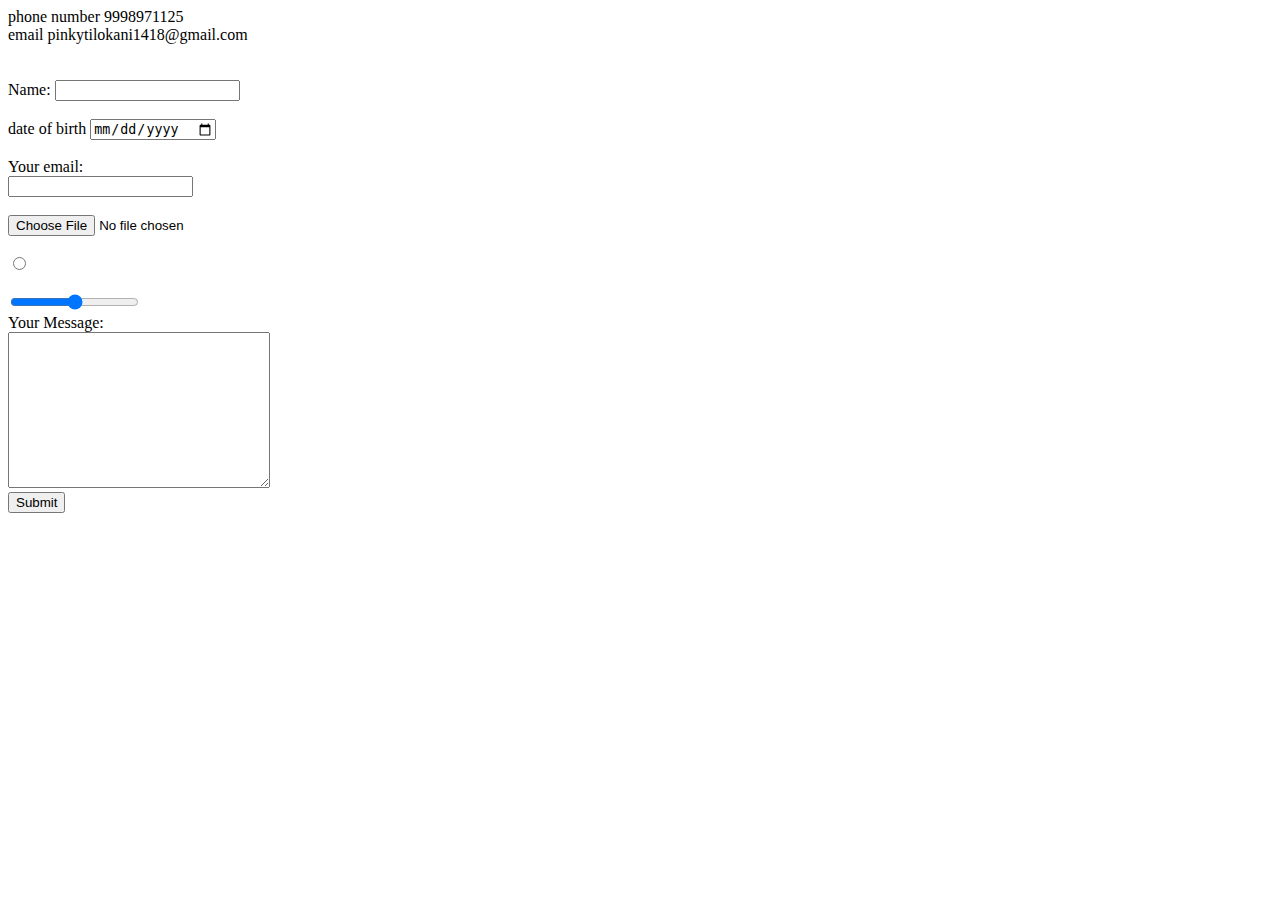
==== contact.html @ 28e0faea "Added initial files for first website" ====
<!DOCTYPE html>
<html lang="en" dir="ltr">
  <head>
    <meta charset="utf-8">
    <title>contact me</title>
  </head>
  <body>
    phone number 9998971125
    <br>
    email pinkytilokani1418@gmail.com<br><br><br>
<form class="" action="index.html" method="post">
  <label for="">Name:</label>
  <input type="text" name="" value=""><br><br>
  <label>date of birth</label>
  <input type="date" name="" value=""><br><br>
  <label>Your email:</label><br>
  <input type="email" ><br><br>
  <input type="file"><br><br>
  <input type="radio" ><br><br>
  <input type="range" ><br>
  <label>Your Message:</label><br>
  <textarea name="name" rows="10" cols="30"></textarea><br>
  <input type="submit">

</form>
  </body>
</html>
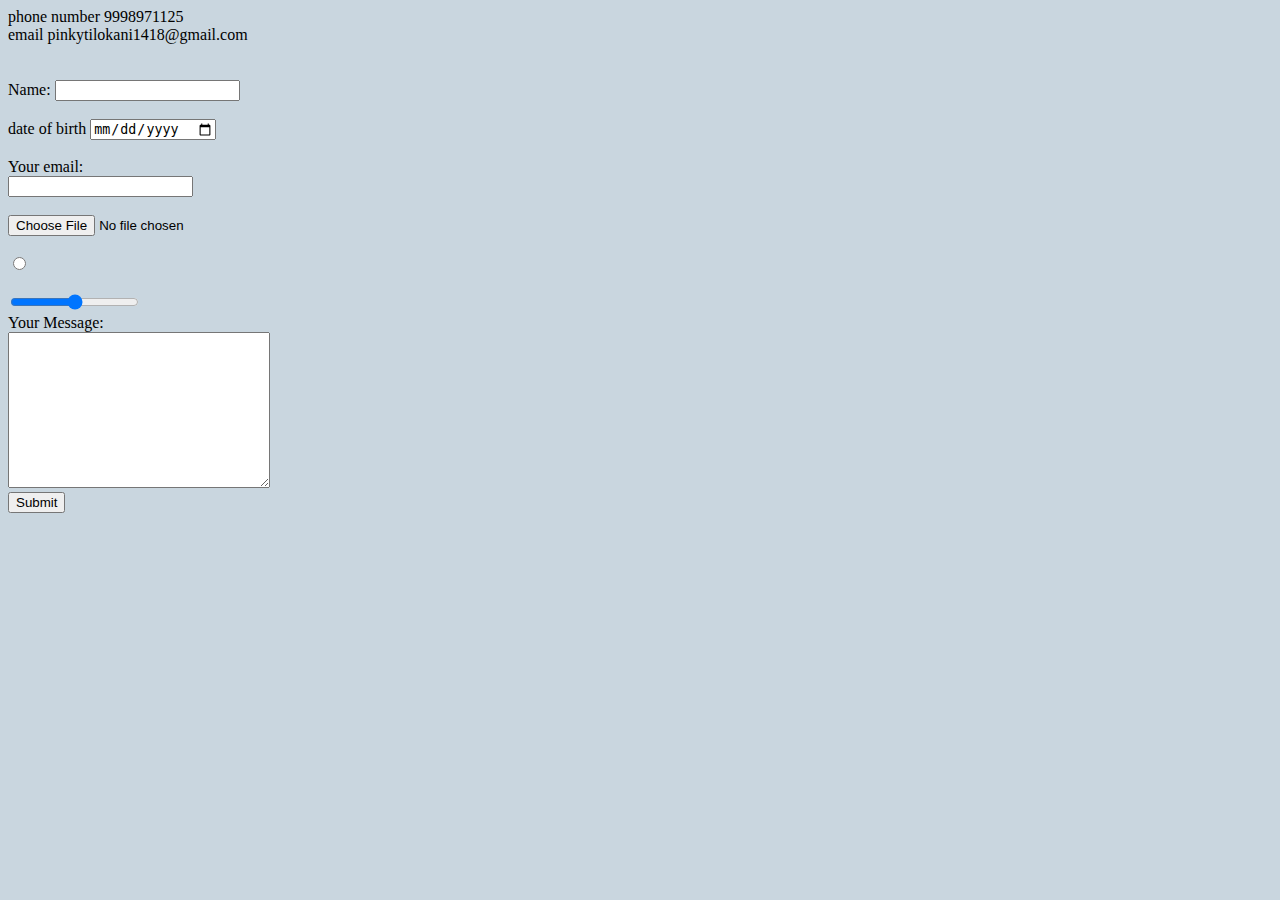
==== commit 36d7ac56: "Update contact.html" ====
--- a/contact.html
+++ b/contact.html
@@ -3,6 +3,7 @@
   <head>
     <meta charset="utf-8">
     <title>contact me</title>
+    <link rel="stylesheet" href="css/styles.css">
   </head>
   <body>
     phone number 9998971125
--- a/css/styles.css
+++ b/css/styles.css
@@ -0,0 +1,15 @@
+body { background-color: #c9d6df;
+        }
+hr { background-color: #c9d6df;
+     border-style: none;
+     border-top-style: dotted;
+     height: 0px;
+     width:10%;
+     border-width: 15px;
+     border-color: grey;
+     }
+
+
+h1{color:#52057b;
+    text-shadow: 2px 2px;}
+h3{color:#9d0191; }
